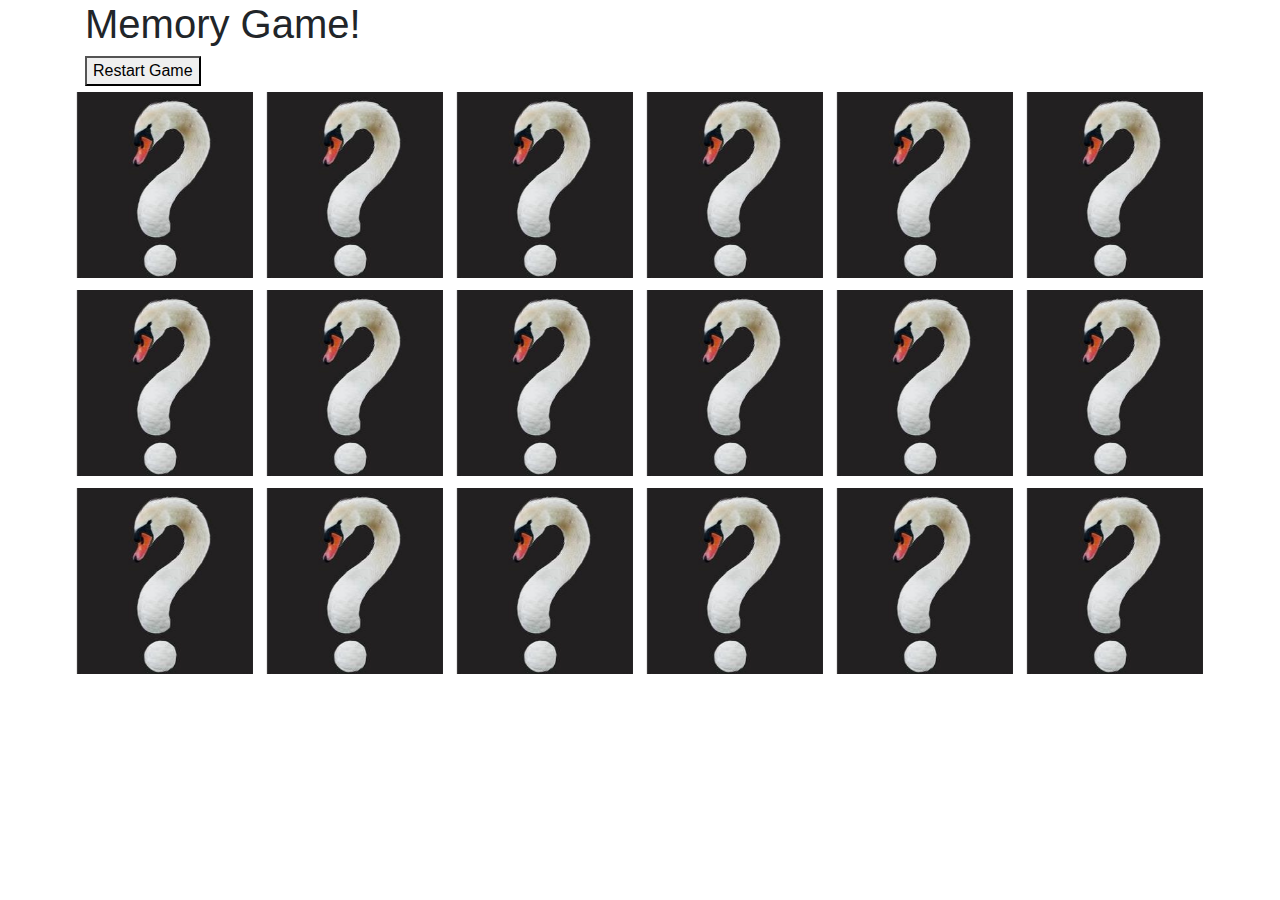
==== memory-game/improved/index.html @ e4f4430f "add improved memory game" ====
<!DOCTYPE html>
<html lang="en">
  <head>
    <meta charset="UTF-8" />
    <title>Memory Game!</title>
    <link rel="stylesheet" href="style.css" />
    <link
      rel="stylesheet"
      href="https://maxcdn.bootstrapcdn.com/bootstrap/4.0.0/css/bootstrap.min.css"
      integrity="sha384-Gn5384xqQ1aoWXA+058RXPxPg6fy4IWvTNh0E263XmFcJlSAwiGgFAW/dAiS6JXm"
      crossorigin="anonymous"
    />
  </head>
  <body>
    <div class="container">
      <h1>Memory Game!</h1>
      <button id="restart">Restart Game</button>
      <div id="game">
        <div class="row">
          <div class="col-2">
            <div class="flip-card">
              <div class="flip-card-inner">
                <div class="flip-card-front">
                  <img src="images/questionmark.jpeg" />
                </div>
                <div class="flip-card-back">
                  <img>
                </div>
              </div>
            </div>
          </div>

          <div class="col-2">
            <div class="flip-card">
              <div class="flip-card-inner">
                <div class="flip-card-front">
                  <img src="images/questionmark.jpeg" />
                </div>
                <div class="flip-card-back">
                  <img>
                </div>
              </div>
            </div>
          </div>

          <div class="col-2">
            <div class="flip-card">
              <div class="flip-card-inner">
                <div class="flip-card-front">
                  <img src="images/questionmark.jpeg" />
                </div>
                <div class="flip-card-back">
                  <img>
                </div>
              </div>
            </div>
          </div>

          <div class="col-2">
            <div class="flip-card">
              <div class="flip-card-inner">
                <div class="flip-card-front">
                  <img src="images/questionmark.jpeg" />
                </div>
                <div class="flip-card-back">
                  <img>
                </div>
              </div>
            </div>
          </div>

          <div class="col-2">
            <div class="flip-card">
              <div class="flip-card-inner">
                <div class="flip-card-front">
                  <img src="images/questionmark.jpeg" />
                </div>
                <div class="flip-card-back">
                  <img>
                </div>
              </div>
            </div>
          </div>

          <div class="col-2">
            <div class="flip-card">
              <div class="flip-card-inner">
                <div class="flip-card-front">
                  <img src="images/questionmark.jpeg" />
                </div>
                <div class="flip-card-back">
                  <img>
                </div>
              </div>
            </div>
          </div>
        </div>
        <div class="row">
          <div class="col-2">
            <div class="flip-card">
              <div class="flip-card-inner">
                <div class="flip-card-front">
                  <img src="images/questionmark.jpeg" />
                </div>
                <div class="flip-card-back">
                  <img>
                </div>
              </div>
            </div>
          </div>

          <div class="col-2">
            <div class="flip-card">
              <div class="flip-card-inner">
                <div class="flip-card-front">
                  <img src="images/questionmark.jpeg" />
                </div>
                <div class="flip-card-back">
                  <img>
                </div>
              </div>
            </div>
          </div>

          <div class="col-2">
            <div class="flip-card">
              <div class="flip-card-inner">
                <div class="flip-card-front">
                  <img src="images/questionmark.jpeg" />
                </div>
                <div class="flip-card-back">
                  <img>
                </div>
              </div>
            </div>
          </div>

          <div class="col-2">
            <div class="flip-card">
              <div class="flip-card-inner">
                <div class="flip-card-front">
                  <img src="images/questionmark.jpeg" />
                </div>
                <div class="flip-card-back">
                  <img>
                </div>
              </div>
            </div>
          </div>

          <div class="col-2">
            <div class="flip-card">
              <div class="flip-card-inner">
                <div class="flip-card-front">
                  <img src="images/questionmark.jpeg" />
                </div>
                <div class="flip-card-back">
                  <img>
                </div>
              </div>
            </div>
          </div>
          <div class="col-2">
            <div class="flip-card">
              <div class="flip-card-inner">
                <div class="flip-card-front">
                  <img src="images/questionmark.jpeg" />
                </div>
                <div class="flip-card-back">
                  <img>
                </div>
              </div>
            </div>
          </div>
        </div>
        <div class="row">
          <div class="col-2">
            <div class="flip-card">
              <div class="flip-card-inner">
                <div class="flip-card-front">
                  <img src="images/questionmark.jpeg" />
                </div>
                <div class="flip-card-back">
                  <img>
                </div>
              </div>
            </div>
          </div>

          <div class="col-2">
            <div class="flip-card">
              <div class="flip-card-inner">
                <div class="flip-card-front">
                  <img src="images/questionmark.jpeg" />
                </div>
                <div class="flip-card-back">
                  <img>
                </div>
              </div>
            </div>
          </div>

          <div class="col-2">
            <div class="flip-card">
              <div class="flip-card-inner">
                <div class="flip-card-front">
                  <img src="images/questionmark.jpeg" />
                </div>
                <div class="flip-card-back">
                  <img>
                </div>
              </div>
            </div>
          </div>

          <div class="col-2">
            <div class="flip-card">
              <div class="flip-card-inner">
                <div class="flip-card-front">
                  <img src="images/questionmark.jpeg" />
                </div>
                <div class="flip-card-back">
                  <img>
                </div>
              </div>
            </div>
          </div>

          <div class="col-2">
            <div class="flip-card">
              <div class="flip-card-inner">
                <div class="flip-card-front">
                  <img src="images/questionmark.jpeg" />
                </div>
                <div class="flip-card-back">
                  <img>
                </div>
              </div>
            </div>
          </div>

          <div class="col-2">
            <div class="flip-card">
              <div class="flip-card-inner">
                <div class="flip-card-front">
                  <img src="images/questionmark.jpeg" />
                </div>
                <div class="flip-card-back">
                  <img>
                </div>
              </div>
            </div>
          </div>
        </div>
      </div>
    </div>
    <script src="script.js"></script>
  </body>
</html>
---- memory-game/improved/style.css ----
#game .col-2 {
  padding-inline: 2px;
}

.flip-card {
  background-color: transparent;
  width: 95%;
  padding-bottom: 100%;
  position: relative;
  margin: 6px auto;
  perspective: 1000px; /* Remove this if you don't want the 3D effect */
}

/* This container is needed to position the front and back side */
.flip-card-inner {
  position: absolute;
  width: 100%;
  height: 100%;
  text-align: center;
  transition: transform 0.8s;
  transform-style: preserve-3d;
}

.flip-card-inner img {
  width: 100%;
  height: 100%;
}

/*.flip-card:hover .flip-card-inner {
  transform: rotateY(180deg);
}*/
.flip-card:hover {
  cursor: pointer;
}

.flip-card-inner.flipped {
  transform: rotateY(180deg);
}

/* Position the front and back side */
.flip-card-front,
.flip-card-back {
  display: flex;
  position: absolute;
  width: 100%;
  height: 100%;
  -webkit-backface-visibility: hidden; /* Safari */
  backface-visibility: hidden;
}

/* Style the front side (fallback if image is missing) */
.flip-card-front {
  background-color: #bbb;
  color: black;
}

/* Style the back side */
.flip-card-back {
  background-color: dodgerblue;
  color: white;
  transform: rotateY(180deg);
}
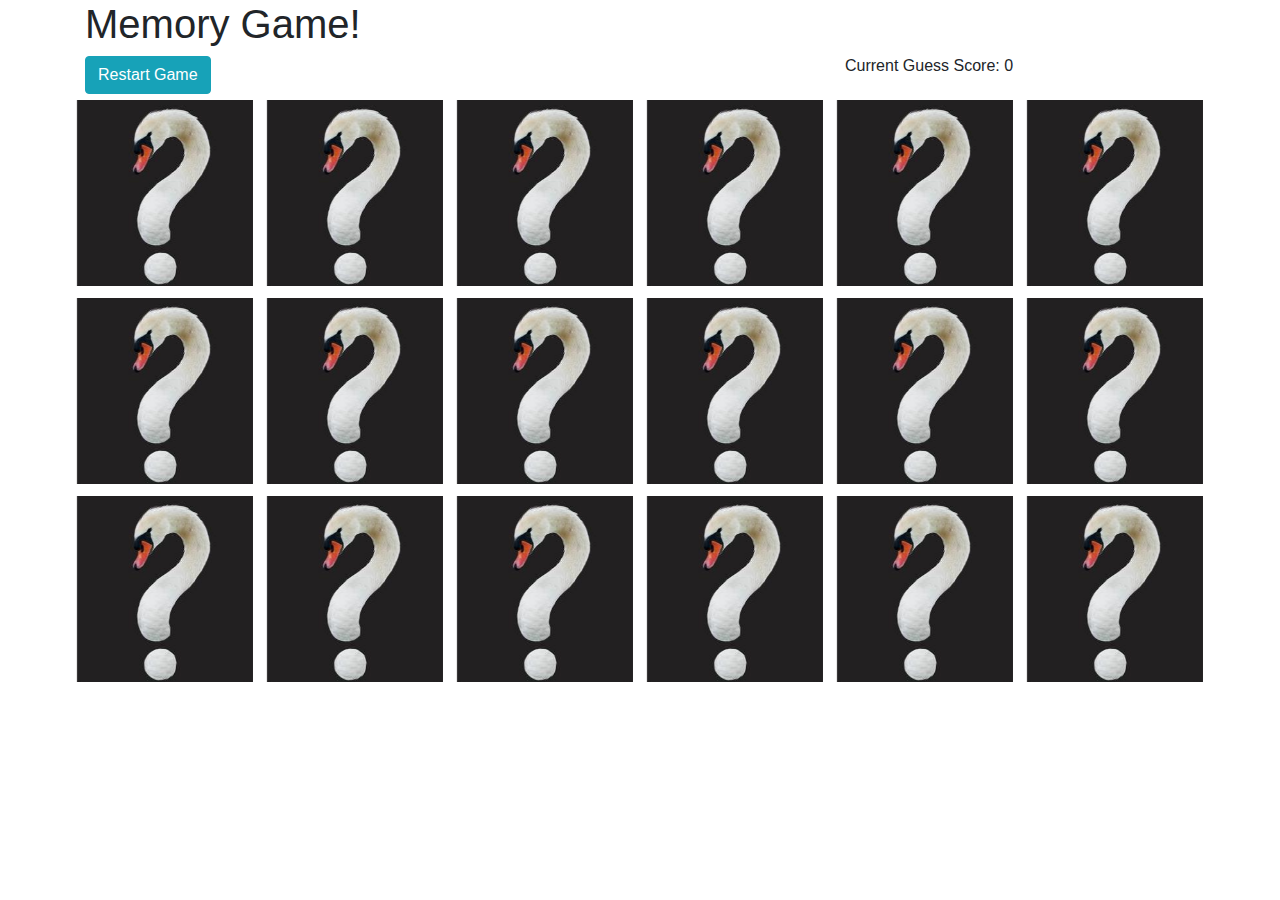
==== commit 491a6b0d: "add new features to the improved memory game" ====
--- a/memory-game/improved/index.html
+++ b/memory-game/improved/index.html
@@ -14,7 +14,17 @@
   <body>
     <div class="container">
       <h1>Memory Game!</h1>
-      <button id="restart">Restart Game</button>
+      <div class="row">
+        <div class="col-sm-4">
+          <a href="index.html" class="btn btn-info">Restart Game</a>
+        </div>
+        <div class="col-sm-4">
+          <h6>Best Guess Score: <span id="best-score"></span></h6>
+        </div>
+        <div class="col-sm-4">
+          <h6>Current Guess Score: <span id="current-score"></span></h6>
+        </div>
+      </div>
       <div id="game">
         <div class="row">
           <div class="col-2">
@@ -24,72 +34,72 @@
                   <img src="images/questionmark.jpeg" />
                 </div>
                 <div class="flip-card-back">
-                  <img>
-                </div>
-              </div>
-            </div>
-          </div>
-
-          <div class="col-2">
-            <div class="flip-card">
-              <div class="flip-card-inner">
-                <div class="flip-card-front">
-                  <img src="images/questionmark.jpeg" />
-                </div>
-                <div class="flip-card-back">
-                  <img>
-                </div>
-              </div>
-            </div>
-          </div>
-
-          <div class="col-2">
-            <div class="flip-card">
-              <div class="flip-card-inner">
-                <div class="flip-card-front">
-                  <img src="images/questionmark.jpeg" />
-                </div>
-                <div class="flip-card-back">
-                  <img>
-                </div>
-              </div>
-            </div>
-          </div>
-
-          <div class="col-2">
-            <div class="flip-card">
-              <div class="flip-card-inner">
-                <div class="flip-card-front">
-                  <img src="images/questionmark.jpeg" />
-                </div>
-                <div class="flip-card-back">
-                  <img>
-                </div>
-              </div>
-            </div>
-          </div>
-
-          <div class="col-2">
-            <div class="flip-card">
-              <div class="flip-card-inner">
-                <div class="flip-card-front">
-                  <img src="images/questionmark.jpeg" />
-                </div>
-                <div class="flip-card-back">
-                  <img>
-                </div>
-              </div>
-            </div>
-          </div>
-
-          <div class="col-2">
-            <div class="flip-card">
-              <div class="flip-card-inner">
-                <div class="flip-card-front">
-                  <img src="images/questionmark.jpeg" />
-                </div>
-                <div class="flip-card-back">
-                  <img>
+                  <img />
+                </div>
+              </div>
+            </div>
+          </div>
+
+          <div class="col-2">
+            <div class="flip-card">
+              <div class="flip-card-inner">
+                <div class="flip-card-front">
+                  <img src="images/questionmark.jpeg" />
+                </div>
+                <div class="flip-card-back">
+                  <img />
+                </div>
+              </div>
+            </div>
+          </div>
+
+          <div class="col-2">
+            <div class="flip-card">
+              <div class="flip-card-inner">
+                <div class="flip-card-front">
+                  <img src="images/questionmark.jpeg" />
+                </div>
+                <div class="flip-card-back">
+                  <img />
+                </div>
+              </div>
+            </div>
+          </div>
+
+          <div class="col-2">
+            <div class="flip-card">
+              <div class="flip-card-inner">
+                <div class="flip-card-front">
+                  <img src="images/questionmark.jpeg" />
+                </div>
+                <div class="flip-card-back">
+                  <img />
+                </div>
+              </div>
+            </div>
+          </div>
+
+          <div class="col-2">
+            <div class="flip-card">
+              <div class="flip-card-inner">
+                <div class="flip-card-front">
+                  <img src="images/questionmark.jpeg" />
+                </div>
+                <div class="flip-card-back">
+                  <img />
+                </div>
+              </div>
+            </div>
+          </div>
+
+          <div class="col-2">
+            <div class="flip-card">
+              <div class="flip-card-inner">
+                <div class="flip-card-front">
+                  <img src="images/questionmark.jpeg" />
+                </div>
+                <div class="flip-card-back">
+                  <img />
                 </div>
               </div>
             </div>
@@ -103,71 +113,71 @@
                   <img src="images/questionmark.jpeg" />
                 </div>
                 <div class="flip-card-back">
-                  <img>
-                </div>
-              </div>
-            </div>
-          </div>
-
-          <div class="col-2">
-            <div class="flip-card">
-              <div class="flip-card-inner">
-                <div class="flip-card-front">
-                  <img src="images/questionmark.jpeg" />
-                </div>
-                <div class="flip-card-back">
-                  <img>
-                </div>
-              </div>
-            </div>
-          </div>
-
-          <div class="col-2">
-            <div class="flip-card">
-              <div class="flip-card-inner">
-                <div class="flip-card-front">
-                  <img src="images/questionmark.jpeg" />
-                </div>
-                <div class="flip-card-back">
-                  <img>
-                </div>
-              </div>
-            </div>
-          </div>
-
-          <div class="col-2">
-            <div class="flip-card">
-              <div class="flip-card-inner">
-                <div class="flip-card-front">
-                  <img src="images/questionmark.jpeg" />
-                </div>
-                <div class="flip-card-back">
-                  <img>
-                </div>
-              </div>
-            </div>
-          </div>
-
-          <div class="col-2">
-            <div class="flip-card">
-              <div class="flip-card-inner">
-                <div class="flip-card-front">
-                  <img src="images/questionmark.jpeg" />
-                </div>
-                <div class="flip-card-back">
-                  <img>
-                </div>
-              </div>
-            </div>
-          </div>
-          <div class="col-2">
-            <div class="flip-card">
-              <div class="flip-card-inner">
-                <div class="flip-card-front">
-                  <img src="images/questionmark.jpeg" />
-                </div>
-                <div class="flip-card-back">
-                  <img>
+                  <img />
+                </div>
+              </div>
+            </div>
+          </div>
+
+          <div class="col-2">
+            <div class="flip-card">
+              <div class="flip-card-inner">
+                <div class="flip-card-front">
+                  <img src="images/questionmark.jpeg" />
+                </div>
+                <div class="flip-card-back">
+                  <img />
+                </div>
+              </div>
+            </div>
+          </div>
+
+          <div class="col-2">
+            <div class="flip-card">
+              <div class="flip-card-inner">
+                <div class="flip-card-front">
+                  <img src="images/questionmark.jpeg" />
+                </div>
+                <div class="flip-card-back">
+                  <img />
+                </div>
+              </div>
+            </div>
+          </div>
+
+          <div class="col-2">
+            <div class="flip-card">
+              <div class="flip-card-inner">
+                <div class="flip-card-front">
+                  <img src="images/questionmark.jpeg" />
+                </div>
+                <div class="flip-card-back">
+                  <img />
+                </div>
+              </div>
+            </div>
+          </div>
+
+          <div class="col-2">
+            <div class="flip-card">
+              <div class="flip-card-inner">
+                <div class="flip-card-front">
+                  <img src="images/questionmark.jpeg" />
+                </div>
+                <div class="flip-card-back">
+                  <img />
+                </div>
+              </div>
+            </div>
+          </div>
+          <div class="col-2">
+            <div class="flip-card">
+              <div class="flip-card-inner">
+                <div class="flip-card-front">
+                  <img src="images/questionmark.jpeg" />
+                </div>
+                <div class="flip-card-back">
+                  <img />
                 </div>
               </div>
             </div>
@@ -181,78 +191,83 @@
                   <img src="images/questionmark.jpeg" />
                 </div>
                 <div class="flip-card-back">
-                  <img>
-                </div>
-              </div>
-            </div>
-          </div>
-
-          <div class="col-2">
-            <div class="flip-card">
-              <div class="flip-card-inner">
-                <div class="flip-card-front">
-                  <img src="images/questionmark.jpeg" />
-                </div>
-                <div class="flip-card-back">
-                  <img>
-                </div>
-              </div>
-            </div>
-          </div>
-
-          <div class="col-2">
-            <div class="flip-card">
-              <div class="flip-card-inner">
-                <div class="flip-card-front">
-                  <img src="images/questionmark.jpeg" />
-                </div>
-                <div class="flip-card-back">
-                  <img>
-                </div>
-              </div>
-            </div>
-          </div>
-
-          <div class="col-2">
-            <div class="flip-card">
-              <div class="flip-card-inner">
-                <div class="flip-card-front">
-                  <img src="images/questionmark.jpeg" />
-                </div>
-                <div class="flip-card-back">
-                  <img>
-                </div>
-              </div>
-            </div>
-          </div>
-
-          <div class="col-2">
-            <div class="flip-card">
-              <div class="flip-card-inner">
-                <div class="flip-card-front">
-                  <img src="images/questionmark.jpeg" />
-                </div>
-                <div class="flip-card-back">
-                  <img>
-                </div>
-              </div>
-            </div>
-          </div>
-
-          <div class="col-2">
-            <div class="flip-card">
-              <div class="flip-card-inner">
-                <div class="flip-card-front">
-                  <img src="images/questionmark.jpeg" />
-                </div>
-                <div class="flip-card-back">
-                  <img>
+                  <img />
+                </div>
+              </div>
+            </div>
+          </div>
+
+          <div class="col-2">
+            <div class="flip-card">
+              <div class="flip-card-inner">
+                <div class="flip-card-front">
+                  <img src="images/questionmark.jpeg" />
+                </div>
+                <div class="flip-card-back">
+                  <img />
+                </div>
+              </div>
+            </div>
+          </div>
+
+          <div class="col-2">
+            <div class="flip-card">
+              <div class="flip-card-inner">
+                <div class="flip-card-front">
+                  <img src="images/questionmark.jpeg" />
+                </div>
+                <div class="flip-card-back">
+                  <img />
+                </div>
+              </div>
+            </div>
+          </div>
+
+          <div class="col-2">
+            <div class="flip-card">
+              <div class="flip-card-inner">
+                <div class="flip-card-front">
+                  <img src="images/questionmark.jpeg" />
+                </div>
+                <div class="flip-card-back">
+                  <img />
+                </div>
+              </div>
+            </div>
+          </div>
+
+          <div class="col-2">
+            <div class="flip-card">
+              <div class="flip-card-inner">
+                <div class="flip-card-front">
+                  <img src="images/questionmark.jpeg" />
+                </div>
+                <div class="flip-card-back">
+                  <img />
+                </div>
+              </div>
+            </div>
+          </div>
+
+          <div class="col-2">
+            <div class="flip-card">
+              <div class="flip-card-inner">
+                <div class="flip-card-front">
+                  <img src="images/questionmark.jpeg" />
+                </div>
+                <div class="flip-card-back">
+                  <img />
                 </div>
               </div>
             </div>
           </div>
         </div>
       </div>
+    </div>
+    <div id="end">
+      <h1>You win!</h1>
+      <h4 id="final-score"></h4>
+      <a href="index.html" class="btn btn-info">Play again?</a>
     </div>
     <script src="script.js"></script>
   </body>
--- a/memory-game/improved/style.css
+++ b/memory-game/improved/style.css
@@ -60,3 +60,30 @@
   color: white;
   transform: rotateY(180deg);
 }
+
+#end {
+  display: none;
+}
+
+#end.game-over {
+  display: flex;
+  position: absolute;
+  background-color: rgba(0, 0, 0, 0.85);
+  top: 0;
+  bottom: 0;
+  left: 0;
+  right: 0;
+  flex-direction: column;
+  align-items: center;
+  color: white;
+  justify-content: space-around;
+  text-align: center;
+}
+
+#end h1 {
+  font-size: 8rem;
+}
+
+#end h4 {
+  font-size: 4rem;
+}
